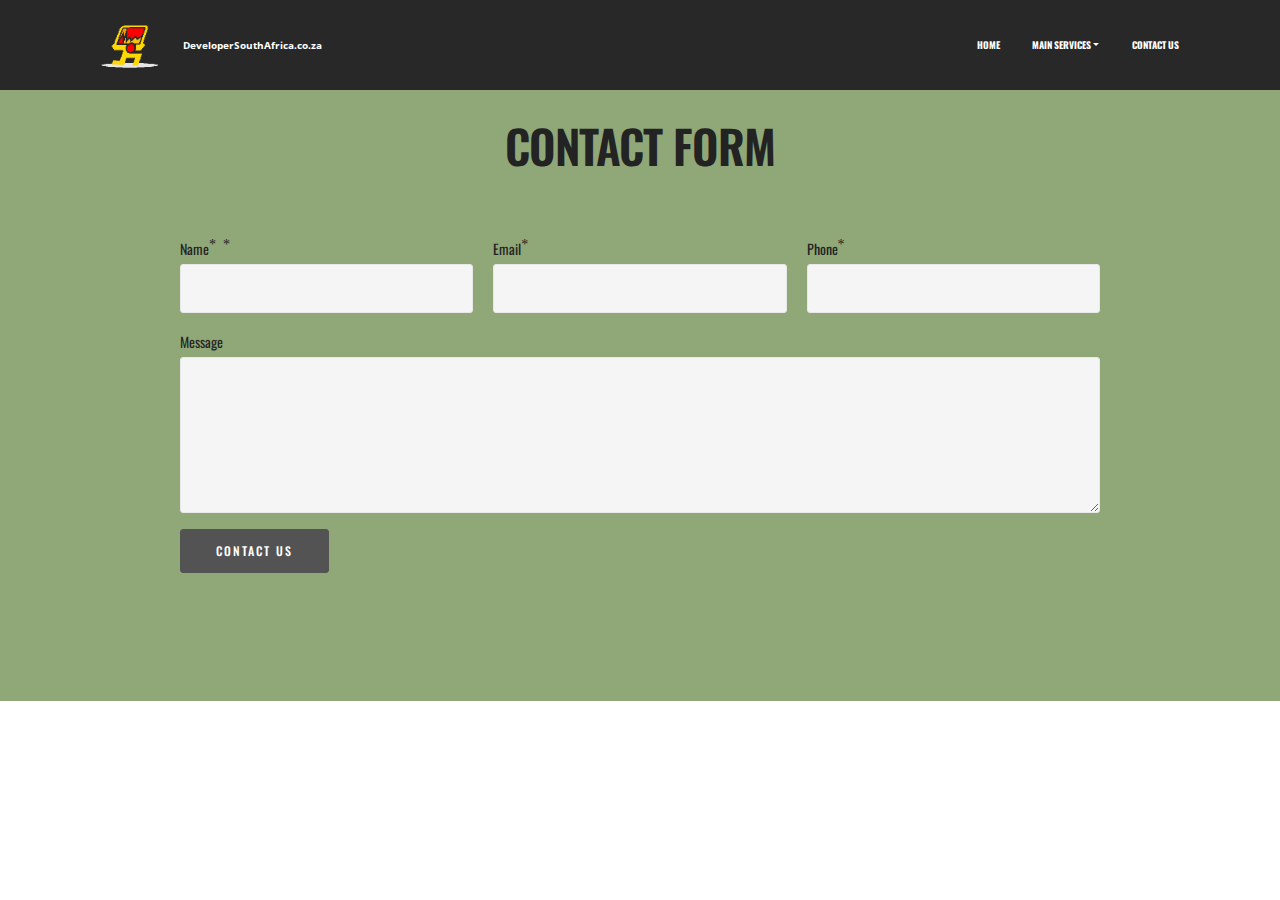
==== contactus.html @ 584ec014 "create github pages" ====
<!DOCTYPE html>
<html>
<head>
  <!-- Site made with Mobirise Website Builder v3.12.1, https://mobirise.com -->
  <meta charset="UTF-8">
  <meta http-equiv="X-UA-Compatible" content="IE=edge">
  <meta name="generator" content="Mobirise v3.12.1, mobirise.com">
  <meta name="viewport" content="width=device-width, initial-scale=1">
  <link rel="shortcut icon" href="assets/images/smalllogotest-219x128.png" type="image/x-icon">
  <meta name="description" content="Web Site Creator Description">
  <title>Web Site Creator Title</title>
  <link rel="stylesheet" href="https://fonts.googleapis.com/css?family=Lora:400,700,400italic,700italic&amp;subset=latin">
  <link rel="stylesheet" href="https://fonts.googleapis.com/css?family=Montserrat:400,700">
  <link rel="stylesheet" href="https://fonts.googleapis.com/css?family=Raleway:100,100i,200,200i,300,300i,400,400i,500,500i,600,600i,700,700i,800,800i,900,900i">
  <link rel="stylesheet" href="assets/bootstrap-material-design-font/css/material.css">
  <link rel="stylesheet" href="assets/tether/tether.min.css">
  <link rel="stylesheet" href="assets/bootstrap/css/bootstrap.min.css">
  <link rel="stylesheet" href="assets/dropdown/css/style.css">
  <link rel="stylesheet" href="assets/theme/css/style.css">
  <link rel="stylesheet" href="assets/mobirise/css/mbr-additional.css" type="text/css">
  
  
  
</head>
<body>
<section id="menu-9">

    <nav class="navbar navbar-dropdown navbar-fixed-top">
        <div class="container">

            <div class="mbr-table">
                <div class="mbr-table-cell">

                    <div class="navbar-brand">
                        <a href="https://mobirise.com" class="navbar-logo"><img src="assets/images/smalllogotest-219x128.png" alt="Mobirise"></a>
                        <a class="navbar-caption" href="https://mobirise.com">DeveloperSouthAfrica.co.za</a>
                    </div>

                </div>
                <div class="mbr-table-cell">

                    <button class="navbar-toggler pull-xs-right hidden-md-up" type="button" data-toggle="collapse" data-target="#exCollapsingNavbar">
                        <div class="hamburger-icon"></div>
                    </button>

                    <ul class="nav-dropdown collapse pull-xs-right nav navbar-nav navbar-toggleable-sm" id="exCollapsingNavbar"><li class="nav-item"><a class="nav-link link" href="Home.html" aria-expanded="false">HOME</a></li><li class="nav-item dropdown"><a class="nav-link link dropdown-toggle" data-toggle="dropdown-submenu" href="https://mobirise.com/" aria-expanded="false">MAIN SERVICES</a><div class="dropdown-menu"><a class="dropdown-item" href="Home.html#features7-c">Installations</a><a class="dropdown-item" href="Home.html#features7-c">Maintenance</a><a class="dropdown-item" href="Home.html#features7-c">Repairs</a><a class="dropdown-item" href="Home.html#features7-c">Painting</a></div></li><li class="nav-item"><a class="nav-link link" href="contactus.html" aria-expanded="false">CONTACT US</a></li></ul>
                    <button hidden="" class="navbar-toggler navbar-close" type="button" data-toggle="collapse" data-target="#exCollapsingNavbar">
                        <div class="close-icon"></div>
                    </button>

                </div>
            </div>

        </div>
    </nav>

</section>

<section class="engine"><a rel="external" href="https://mobirise.com">Mobirise</a></section><section class="mbr-section mbr-after-navbar" id="form1-j" style="background-color: rgb(144, 168, 120); padding-top: 120px; padding-bottom: 120px;">
    
    <div class="mbr-section mbr-section__container mbr-section__container--middle">
        <div class="container">
            <div class="row">
                <div class="col-xs-12 text-xs-center">
                    <h3 class="mbr-section-title display-2">CONTACT FORM</h3>
                    
                </div>
            </div>
        </div>
    </div>
    <div class="mbr-section mbr-section-nopadding">
        <div class="container">
            <div class="row">
                <div class="col-xs-12 col-lg-10 col-lg-offset-1" data-form-type="formoid">


                    <div data-form-alert="true">
                        <div hidden="" data-form-alert-success="true" class="alert alert-form alert-success text-xs-center">Thank you for sending a message!</div>
                    </div>


                    <form action="https://mobirise.com/" method="post" data-form-title="CONTACT FORM">

                        <input type="hidden" value="myD2TsrtaIlJ9LJQidVrPEUVIMd1sHG2g+lLC7Dzenmho6fIcxVP1Ue9i17PM8WCUNXp2LDgvFcnuLboOq4NF310iLm0EoBn1WEEV959dmxoPDPcho2ylFpLtR+PLVCM" data-form-email="true">

                        <div class="row row-sm-offset">

                            <div class="col-xs-12 col-md-4">
                                <div class="form-group">
                                    <label class="form-control-label" for="form1-j-name">Name<span class="form-asterisk">*</span></label>
                                    <input type="text" class="form-control" name="name" required="" data-form-field="Name" id="form1-j-name">
                                </div>
                            </div>

                            <div class="col-xs-12 col-md-4">
                                <div class="form-group">
                                    <label class="form-control-label" for="form1-j-email">Email<span class="form-asterisk">*</span></label>
                                    <input type="email" class="form-control" name="email" required="" data-form-field="Email" id="form1-j-email">
                                </div>
                            </div>

                            <div class="col-xs-12 col-md-4">
                                <div class="form-group">
                                    <label class="form-control-label" for="form1-j-phone">Phone<span class="form-asterisk">*</span></label>
                                    <input type="tel" class="form-control" name="phone" data-form-field="Phone" id="form1-j-phone">
                                </div>
                            </div>

                        </div>

                        <div class="form-group">
                            <label class="form-control-label" for="form1-j-message">Message<span class="form-asterisk">*</span></label>
                            <textarea class="form-control" name="message" rows="7" data-form-field="Message" id="form1-j-message"></textarea>
                        </div>

                        <div><button type="submit" class="btn btn-black">CONTACT US</button></div>

                    </form>
                </div>
            </div>
        </div>
    </div>
</section>


  <script src="assets/web/assets/jquery/jquery.min.js"></script>
  <script src="assets/tether/tether.min.js"></script>
  <script src="assets/bootstrap/js/bootstrap.min.js"></script>
  <script src="assets/smooth-scroll/smooth-scroll.js"></script>
  <script src="assets/dropdown/js/script.min.js"></script>
  <script src="assets/touch-swipe/jquery.touch-swipe.min.js"></script>
  <script src="assets/theme/js/script.js"></script>
  <script src="assets/formoid/formoid.min.js"></script>
  
  
</body>
</html>
---- assets/bootstrap-material-design-font/css/material.css ----
@font-face {
  font-family: 'Material-Design-Icons';
  src: url('../fonts/Material-Design-Icons.eot?3ocs8m');
  src: url('../fonts/Material-Design-Icons.eot?#iefix3ocs8m') format('embedded-opentype'), url('../fonts/Material-Design-Icons.woff?3ocs8m') format('woff'), url('../fonts/Material-Design-Icons.ttf?3ocs8m') format('truetype'), url('../fonts/Material-Design-Icons.svg?3ocs8m#Material-Design-Icons') format('svg');
  font-weight: normal;
  font-style: normal;
}
[class^="mdi-"],
[class*="mdi-"] {
  speak: none;
  display: inline-block;
  font-style: normal;
  font-variant:normal;
  font-weight:normal;
  /*font-size:24px;*/
  line-height:1;
  font-family:'Material-Design-Icons' !important;
  text-rendering: auto;
  
  -webkit-font-smoothing: antialiased;
  -moz-osx-font-smoothing: grayscale;
  -webkit-transform: translate(0, 0);
      -ms-transform: translate(0, 0);
          transform: translate(0, 0);
}
[class^="mdi-"]:before,
[class*="mdi-"]:before {
  display: inline-block;
  speak: none;
  text-decoration: inherit;
}
[class^="mdi-"].pull-left,
[class*="mdi-"].pull-left {
  margin-right: .3em;
}
[class^="mdi-"].pull-right,
[class*="mdi-"].pull-right {
  margin-left: .3em;
}
[class^="mdi-"].mdi-lg:before,
[class*="mdi-"].mdi-lg:before,
[class^="mdi-"].mdi-lg:after,
[class*="mdi-"].mdi-lg:after {
  font-size: 1.33333333em;
  line-height: 0.75em;
  vertical-align: -15%;
}
[class^="mdi-"].mdi-2x:before,
[class*="mdi-"].mdi-2x:before,
[class^="mdi-"].mdi-2x:after,
[class*="mdi-"].mdi-2x:after {
  font-size: 2em;
}
[class^="mdi-"].mdi-3x:before,
[class*="mdi-"].mdi-3x:before,
[class^="mdi-"].mdi-3x:after,
[class*="mdi-"].mdi-3x:after {
  font-size: 3em;
}
[class^="mdi-"].mdi-4x:before,
[class*="mdi-"].mdi-4x:before,
[class^="mdi-"].mdi-4x:after,
[class*="mdi-"].mdi-4x:after {
  font-size: 4em;
}
[class^="mdi-"].mdi-5x:before,
[class*="mdi-"].mdi-5x:before,
[class^="mdi-"].mdi-5x:after,
[class*="mdi-"].mdi-5x:after {
  font-size: 5em;
}
[class^="mdi-device-signal-cellular-"]:after,
[class^="mdi-device-battery-"]:after,
[class^="mdi-device-battery-charging-"]:after,
[class^="mdi-device-signal-cellular-connected-no-internet-"]:after,
[class^="mdi-device-signal-wifi-"]:after,
[class^="mdi-device-signal-wifi-statusbar-not-connected"]:after,
.mdi-device-network-wifi:after {
  opacity: .3;
  position: absolute;
  left: 0;
  top: 0;
  z-index: 1;
  display: inline-block;
  speak: none;
  text-decoration: inherit;
}
[class^="mdi-device-signal-cellular-"]:after {
  content: "\e758";
}
[class^="mdi-device-battery-"]:after {
  content: "\e735";
}
[class^="mdi-device-battery-charging-"]:after {
  content: "\e733";
}
[class^="mdi-device-signal-cellular-connected-no-internet-"]:after {
  content: "\e75d";
}
[class^="mdi-device-signal-wifi-"]:after,
.mdi-device-network-wifi:after {
  content: "\e765";
}
[class^="mdi-device-signal-wifi-statusbasr-not-connected"]:after {
  content: "\e8f7";
}
.mdi-device-signal-cellular-off:after,
.mdi-device-signal-cellular-null:after,
.mdi-device-signal-cellular-no-sim:after,
.mdi-device-signal-wifi-off:after,
.mdi-device-signal-wifi-4-bar:after,
.mdi-device-signal-cellular-4-bar:after,
.mdi-device-battery-alert:after,
.mdi-device-signal-cellular-connected-no-internet-4-bar:after,
.mdi-device-battery-std:after,
.mdi-device-battery-full .mdi-device-battery-unknown:after {
  content: "";
}
.mdi-fw {
  width: 1.28571429em;
  text-align: center;
}
.mdi-ul {
  padding-left: 0;
  margin-left: 2.14285714em;
  list-style-type: none;
}
.mdi-ul > li {
  position: relative;
}
.mdi-li {
  position: absolute;
  left: -2.14285714em;
  width: 2.14285714em;
  top: 0.14285714em;
  text-align: center;
}
.mdi-li.mdi-lg {
  left: -1.85714286em;
}
.mdi-border {
  padding: .2em .25em .15em;
  border: solid 0.08em #eeeeee;
  border-radius: .1em;
}
.mdi-spin {
  -webkit-animation: mdi-spin 2s infinite linear;
  animation: mdi-spin 2s infinite linear;
  -webkit-transform-origin: 50% 50%;
  -ms-transform-origin: 50% 50%;
      transform-origin: 50% 50%;
}
.mdi-pulse {
  -webkit-animation: mdi-spin 1s steps(8) infinite;
  animation: mdi-spin 1s steps(8) infinite;
  -webkit-transform-origin: 50% 50%;
  -ms-transform-origin: 50% 50%;
      transform-origin: 50% 50%;
}
@-webkit-keyframes mdi-spin {
  0% {
    -webkit-transform: rotate(0deg);
    transform: rotate(0deg);
  }
  100% {
    -webkit-transform: rotate(359deg);
    transform: rotate(359deg);
  }
}
@keyframes mdi-spin {
  0% {
    -webkit-transform: rotate(0deg);
    transform: rotate(0deg);
  }
  100% {
    -webkit-transform: rotate(359deg);
    transform: rotate(359deg);
  }
}
.mdi-rotate-90 {
  filter: progid:DXImageTransform.Microsoft.BasicImage(rotation=1);
  -webkit-transform: rotate(90deg);
  -ms-transform: rotate(90deg);
  transform: rotate(90deg);
}
.mdi-rotate-180 {
  filter: progid:DXImageTransform.Microsoft.BasicImage(rotation=2);
  -webkit-transform: rotate(180deg);
  -ms-transform: rotate(180deg);
  transform: rotate(180deg);
}
.mdi-rotate-270 {
  filter: progid:DXImageTransform.Microsoft.BasicImage(rotation=3);
  -webkit-transform: rotate(270deg);
  -ms-transform: rotate(270deg);
  transform: rotate(270deg);
}
.mdi-flip-horizontal {
  filter: progid:DXImageTransform.Microsoft.BasicImage(rotation=0, mirror=1);
  -webkit-transform: scale(-1, 1);
  -ms-transform: scale(-1, 1);
  transform: scale(-1, 1);
}
.mdi-flip-vertical {
  filter: progid:DXImageTransform.Microsoft.BasicImage(rotation=2, mirror=1);
  -webkit-transform: scale(1, -1);
  -ms-transform: scale(1, -1);
  transform: scale(1, -1);
}
:root .mdi-rotate-90,
:root .mdi-rotate-180,
:root .mdi-rotate-270,
:root .mdi-flip-horizontal,
:root .mdi-flip-vertical {
  -webkit-filter: none;
          filter: none;
}
.mdi-stack {
  position: relative;
  display: inline-block;
  width: 2em;
  height: 2em;
  line-height: 2em;
  vertical-align: middle;
}
.mdi-stack-1x,
.mdi-stack-2x {
  position: absolute;
  left: 0;
  width: 100%;
  text-align: center;
}
.mdi-stack-1x {
  line-height: inherit;
}
.mdi-stack-2x {
  font-size: 2em;
}
.mdi-inverse {
  color: #ffffff;
}
/* Start Icons */
.mdi-action-3d-rotation:before {
  content: "\e600";
}
.mdi-action-accessibility:before {
  content: "\e601";
}
.mdi-action-account-balance-wallet:before {
  content: "\e602";
}
.mdi-action-account-balance:before {
  content: "\e603";
}
.mdi-action-account-box:before {
  content: "\e604";
}
.mdi-action-account-child:before {
  content: "\e605";
}
.mdi-action-account-circle:before {
  content: "\e606";
}
.mdi-action-add-shopping-cart:before {
  content: "\e607";
}
.mdi-action-alarm-add:before {
  content: "\e608";
}
.mdi-action-alarm-off:before {
  content: "\e609";
}
.mdi-action-alarm-on:before {
  content: "\e60a";
}
.mdi-action-alarm:before {
  content: "\e60b";
}
.mdi-action-android:before {
  content: "\e60c";
}
.mdi-action-announcement:before {
  content: "\e60d";
}
.mdi-action-aspect-ratio:before {
  content: "\e60e";
}
.mdi-action-assessment:before {
  content: "\e60f";
}
.mdi-action-assignment-ind:before {
  content: "\e610";
}
.mdi-action-assignment-late:before {
  content: "\e611";
}
.mdi-action-assignment-return:before {
  content: "\e612";
}
.mdi-action-assignment-returned:before {
  content: "\e613";
}
.mdi-action-assignment-turned-in:before {
  content: "\e614";
}
.mdi-action-assignment:before {
  content: "\e615";
}
.mdi-action-autorenew:before {
  content: "\e616";
}
.mdi-action-backup:before {
  content: "\e617";
}
.mdi-action-book:before {
  content: "\e618";
}
.mdi-action-bookmark-outline:before {
  content: "\e619";
}
.mdi-action-bookmark:before {
  content: "\e61a";
}
.mdi-action-bug-report:before {
  content: "\e61b";
}
.mdi-action-cached:before {
  content: "\e61c";
}
.mdi-action-check-circle:before {
  content: "\e61d";
}
.mdi-action-class:before {
  content: "\e61e";
}
.mdi-action-credit-card:before {
  content: "\e61f";
}
.mdi-action-dashboard:before {
  content: "\e620";
}
.mdi-action-delete:before {
  content: "\e621";
}
.mdi-action-description:before {
  content: "\e622";
}
.mdi-action-dns:before {
  content: "\e623";
}
.mdi-action-done-all:before {
  content: "\e624";
}
.mdi-action-done:before {
  content: "\e625";
}
.mdi-action-event:before {
  content: "\e626";
}
.mdi-action-exit-to-app:before {
  content: "\e627";
}
.mdi-action-explore:before {
  content: "\e628";
}
.mdi-action-extension:before {
  content: "\e629";
}
.mdi-action-face-unlock:before {
  content: "\e62a";
}
.mdi-action-favorite-outline:before {
  content: "\e62b";
}
.mdi-action-favorite:before {
  content: "\e62c";
}
.mdi-action-find-in-page:before {
  content: "\e62d";
}
.mdi-action-find-replace:before {
  content: "\e62e";
}
.mdi-action-flip-to-back:before {
  content: "\e62f";
}
.mdi-action-flip-to-front:before {
  content: "\e630";
}
.mdi-action-get-app:before {
  content: "\e631";
}
.mdi-action-grade:before {
  content: "\e632";
}
.mdi-action-group-work:before {
  content: "\e633";
}
.mdi-action-help:before {
  content: "\e634";
}
.mdi-action-highlight-remove:before {
  content: "\e635";
}
.mdi-action-history:before {
  content: "\e636";
}
.mdi-action-home:before {
  content: "\e637";
}
.mdi-action-https:before {
  content: "\e638";
}
.mdi-action-info-outline:before {
  content: "\e639";
}
.mdi-action-info:before {
  content: "\e63a";
}
.mdi-action-input:before {
  content: "\e63b";
}
.mdi-action-invert-colors:before {
  content: "\e63c";
}
.mdi-action-label-outline:before {
  content: "\e63d";
}
.mdi-action-label:before {
  content: "\e63e";
}
.mdi-action-language:before {
  content: "\e63f";
}
.mdi-action-launch:before {
  content: "\e640";
}
.mdi-action-list:before {
  content: "\e641";
}
.mdi-action-lock-open:before {
  content: "\e642";
}
.mdi-action-lock-outline:before {
  content: "\e643";
}
.mdi-action-lock:before {
  content: "\e644";
}
.mdi-action-loyalty:before {
  content: "\e645";
}
.mdi-action-markunread-mailbox:before {
  content: "\e646";
}
.mdi-action-note-add:before {
  content: "\e647";
}
.mdi-action-open-in-browser:before {
  content: "\e648";
}
.mdi-action-open-in-new:before {
  content: "\e649";
}
.mdi-action-open-with:before {
  content: "\e64a";
}
.mdi-action-pageview:before {
  content: "\e64b";
}
.mdi-action-payment:before {
  content: "\e64c";
}
.mdi-action-perm-camera-mic:before {
  content: "\e64d";
}
.mdi-action-perm-contact-cal:before {
  content: "\e64e";
}
.mdi-action-perm-data-setting:before {
  content: "\e64f";
}
.mdi-action-perm-device-info:before {
  content: "\e650";
}
.mdi-action-perm-identity:before {
  content: "\e651";
}
.mdi-action-perm-media:before {
  content: "\e652";
}
.mdi-action-perm-phone-msg:before {
  content: "\e653";
}
.mdi-action-perm-scan-wifi:before {
  content: "\e654";
}
.mdi-action-picture-in-picture:before {
  content: "\e655";
}
.mdi-action-polymer:before {
  content: "\e656";
}
.mdi-action-print:before {
  content: "\e657";
}
.mdi-action-query-builder:before {
  content: "\e658";
}
.mdi-action-question-answer:before {
  content: "\e659";
}
.mdi-action-receipt:before {
  content: "\e65a";
}
.mdi-action-redeem:before {
  content: "\e65b";
}
.mdi-action-reorder:before {
  content: "\e65c";
}
.mdi-action-report-problem:before {
  content: "\e65d";
}
.mdi-action-restore:before {
  content: "\e65e";
}
.mdi-action-room:before {
  content: "\e65f";
}
.mdi-action-schedule:before {
  content: "\e660";
}
.mdi-action-search:before {
  content: "\e661";
}
.mdi-action-settings-applications:before {
  content: "\e662";
}
.mdi-action-settings-backup-restore:before {
  content: "\e663";
}
.mdi-action-settings-bluetooth:before {
  content: "\e664";
}
.mdi-action-settings-cell:before {
  content: "\e665";
}
.mdi-action-settings-display:before {
  content: "\e666";
}
.mdi-action-settings-ethernet:before {
  content: "\e667";
}
.mdi-action-settings-input-antenna:before {
  content: "\e668";
}
.mdi-action-settings-input-component:before {
  content: "\e669";
}
.mdi-action-settings-input-composite:before {
  content: "\e66a";
}
.mdi-action-settings-input-hdmi:before {
  content: "\e66b";
}
.mdi-action-settings-input-svideo:before {
  content: "\e66c";
}
.mdi-action-settings-overscan:before {
  content: "\e66d";
}
.mdi-action-settings-phone:before {
  content: "\e66e";
}
.mdi-action-settings-power:before {
  content: "\e66f";
}
.mdi-action-settings-remote:before {
  content: "\e670";
}
.mdi-action-settings-voice:before {
  content: "\e671";
}
.mdi-action-settings:before {
  content: "\e672";
}
.mdi-action-shop-two:before {
  content: "\e673";
}
.mdi-action-shop:before {
  content: "\e674";
}
.mdi-action-shopping-basket:before {
  content: "\e675";
}
.mdi-action-shopping-cart:before {
  content: "\e676";
}
.mdi-action-speaker-notes:before {
  content: "\e677";
}
.mdi-action-spellcheck:before {
  content: "\e678";
}
.mdi-action-star-rate:before {
  content: "\e679";
}
.mdi-action-stars:before {
  content: "\e67a";
}
.mdi-action-store:before {
  content: "\e67b";
}
.mdi-action-subject:before {
  content: "\e67c";
}
.mdi-action-supervisor-account:before {
  content: "\e67d";
}
.mdi-action-swap-horiz:before {
  content: "\e67e";
}
.mdi-action-swap-vert-circle:before {
  content: "\e67f";
}
.mdi-action-swap-vert:before {
  content: "\e680";
}
.mdi-action-system-update-tv:before {
  content: "\e681";
}
.mdi-action-tab-unselected:before {
  content: "\e682";
}
.mdi-action-tab:before {
  content: "\e683";
}
.mdi-action-theaters:before {
  content: "\e684";
}
.mdi-action-thumb-down:before {
  content: "\e685";
}
.mdi-action-thumb-up:before {
  content: "\e686";
}
.mdi-action-thumbs-up-down:before {
  content: "\e687";
}
.mdi-action-toc:before {
  content: "\e688";
}
.mdi-action-today:before {
  content: "\e689";
}
.mdi-action-track-changes:before {
  content: "\e68a";
}
.mdi-action-translate:before {
  content: "\e68b";
}
.mdi-action-trending-down:before {
  content: "\e68c";
}
.mdi-action-trending-neutral:before {
  content: "\e68d";
}
.mdi-action-trending-up:before {
  content: "\e68e";
}
.mdi-action-turned-in-not:before {
  content: "\e68f";
}
.mdi-action-turned-in:before {
  content: "\e690";
}
.mdi-action-verified-user:before {
  content: "\e691";
}
.mdi-action-view-agenda:before {
  content: "\e692";
}
.mdi-action-view-array:before {
  content: "\e693";
}
.mdi-action-view-carousel:before {
  content: "\e694";
}
.mdi-action-view-column:before {
  content: "\e695";
}
.mdi-action-view-day:before {
  content: "\e696";
}
.mdi-action-view-headline:before {
  content: "\e697";
}
.mdi-action-view-list:before {
  content: "\e698";
}
.mdi-action-view-module:before {
  content: "\e699";
}
.mdi-action-view-quilt:before {
  content: "\e69a";
}
.mdi-action-view-stream:before {
  content: "\e69b";
}
.mdi-action-view-week:before {
  content: "\e69c";
}
.mdi-action-visibility-off:before {
  content: "\e69d";
}
.mdi-action-visibility:before {
  content: "\e69e";
}
.mdi-action-wallet-giftcard:before {
  content: "\e69f";
}
.mdi-action-wallet-membership:before {
  content: "\e6a0";
}
.mdi-action-wallet-travel:before {
  content: "\e6a1";
}
.mdi-action-work:before {
  content: "\e6a2";
}
.mdi-alert-error:before {
  content: "\e6a3";
}
.mdi-alert-warning:before {
  content: "\e6a4";
}
.mdi-av-album:before {
  content: "\e6a5";
}
.mdi-av-closed-caption:before {
  content: "\e6a6";
}
.mdi-av-equalizer:before {
  content: "\e6a7";
}
.mdi-av-explicit:before {
  content: "\e6a8";
}
.mdi-av-fast-forward:before {
  content: "\e6a9";
}
.mdi-av-fast-rewind:before {
  content: "\e6aa";
}
.mdi-av-games:before {
  content: "\e6ab";
}
.mdi-av-hearing:before {
  content: "\e6ac";
}
.mdi-av-high-quality:before {
  content: "\e6ad";
}
.mdi-av-loop:before {
  content: "\e6ae";
}
.mdi-av-mic-none:before {
  content: "\e6af";
}
.mdi-av-mic-off:before {
  content: "\e6b0";
}
.mdi-av-mic:before {
  content: "\e6b1";
}
.mdi-av-movie:before {
  content: "\e6b2";
}
.mdi-av-my-library-add:before {
  content: "\e6b3";
}
.mdi-av-my-library-books:before {
  content: "\e6b4";
}
.mdi-av-my-library-music:before {
  content: "\e6b5";
}
.mdi-av-new-releases:before {
  content: "\e6b6";
}
.mdi-av-not-interested:before {
  content: "\e6b7";
}
.mdi-av-pause-circle-fill:before {
  content: "\e6b8";
}
.mdi-av-pause-circle-outline:before {
  content: "\e6b9";
}
.mdi-av-pause:before {
  content: "\e6ba";
}
.mdi-av-play-arrow:before {
  content: "\e6bb";
}
.mdi-av-play-circle-fill:before {
  content: "\e6bc";
}
.mdi-av-play-circle-outline:before {
  content: "\e6bd";
}
.mdi-av-play-shopping-bag:before {
  content: "\e6be";
}
.mdi-av-playlist-add:before {
  content: "\e6bf";
}
.mdi-av-queue-music:before {
  content: "\e6c0";
}
.mdi-av-queue:before {
  content: "\e6c1";
}
.mdi-av-radio:before {
  content: "\e6c2";
}
.mdi-av-recent-actors:before {
  content: "\e6c3";
}
.mdi-av-repeat-one:before {
  content: "\e6c4";
}
.mdi-av-repeat:before {
  content: "\e6c5";
}
.mdi-av-replay:before {
  content: "\e6c6";
}
.mdi-av-shuffle:before {
  content: "\e6c7";
}
.mdi-av-skip-next:before {
  content: "\e6c8";
}
.mdi-av-skip-previous:before {
  content: "\e6c9";
}
.mdi-av-snooze:before {
  content: "\e6ca";
}
.mdi-av-stop:before {
  content: "\e6cb";
}
.mdi-av-subtitles:before {
  content: "\e6cc";
}
.mdi-av-surround-sound:before {
  content: "\e6cd";
}
.mdi-av-timer:before {
  content: "\e6ce";
}
.mdi-av-video-collection:before {
  content: "\e6cf";
}
.mdi-av-videocam-off:before {
  content: "\e6d0";
}
.mdi-av-videocam:before {
  content: "\e6d1";
}
.mdi-av-volume-down:before {
  content: "\e6d2";
}
.mdi-av-volume-mute:before {
  content: "\e6d3";
}
.mdi-av-volume-off:before {
  content: "\e6d4";
}
.mdi-av-volume-up:before {
  content: "\e6d5";
}
.mdi-av-web:before {
  content: "\e6d6";
}
.mdi-communication-business:before {
  content: "\e6d7";
}
.mdi-communication-call-end:before {
  content: "\e6d8";
}
.mdi-communication-call-made:before {
  content: "\e6d9";
}
.mdi-communication-call-merge:before {
  content: "\e6da";
}
.mdi-communication-call-missed:before {
  content: "\e6db";
}
.mdi-communication-call-received:before {
  content: "\e6dc";
}
.mdi-communication-call-split:before {
  content: "\e6dd";
}
.mdi-communication-call:before {
  content: "\e6de";
}
.mdi-communication-chat:before {
  content: "\e6df";
}
.mdi-communication-clear-all:before {
  content: "\e6e0";
}
.mdi-communication-comment:before {
  content: "\e6e1";
}
.mdi-communication-contacts:before {
  content: "\e6e2";
}
.mdi-communication-dialer-sip:before {
  content: "\e6e3";
}
.mdi-communication-dialpad:before {
  content: "\e6e4";
}
.mdi-communication-dnd-on:before {
  content: "\e6e5";
}
.mdi-communication-email:before {
  content: "\e6e6";
}
.mdi-communication-forum:before {
  content: "\e6e7";
}
.mdi-communication-import-export:before {
  content: "\e6e8";
}
.mdi-communication-invert-colors-off:before {
  content: "\e6e9";
}
.mdi-communication-invert-colors-on:before {
  content: "\e6ea";
}
.mdi-communication-live-help:before {
  content: "\e6eb";
}
.mdi-communication-location-off:before {
  content: "\e6ec";
}
.mdi-communication-location-on:before {
  content: "\e6ed";
}
.mdi-communication-message:before {
  content: "\e6ee";
}
.mdi-communication-messenger:before {
  content: "\e6ef";
}
.mdi-communication-no-sim:before {
  content: "\e6f0";
}
.mdi-communication-phone:before {
  content: "\e6f1";
}
.mdi-communication-portable-wifi-off:before {
  content: "\e6f2";
}
.mdi-communication-quick-contacts-dialer:before {
  content: "\e6f3";
}
.mdi-communication-quick-contacts-mail:before {
  content: "\e6f4";
}
.mdi-communication-ring-volume:before {
  content: "\e6f5";
}
.mdi-communication-stay-current-landscape:before {
  content: "\e6f6";
}
.mdi-communication-stay-current-portrait:before {
  content: "\e6f7";
}
.mdi-communication-stay-primary-landscape:before {
  content: "\e6f8";
}
.mdi-communication-stay-primary-portrait:before {
  content: "\e6f9";
}
.mdi-communication-swap-calls:before {
  content: "\e6fa";
}
.mdi-communication-textsms:before {
  content: "\e6fb";
}
.mdi-communication-voicemail:before {
  content: "\e6fc";
}
.mdi-communication-vpn-key:before {
  content: "\e6fd";
}
.mdi-content-add-box:before {
  content: "\e6fe";
}
.mdi-content-add-circle-outline:before {
  content: "\e6ff";
}
.mdi-content-add-circle:before {
  content: "\e700";
}
.mdi-content-add:before {
  content: "\e701";
}
.mdi-content-archive:before {
  content: "\e702";
}
.mdi-content-backspace:before {
  content: "\e703";
}
.mdi-content-block:before {
  content: "\e704";
}
.mdi-content-clear:before {
  content: "\e705";
}
.mdi-content-content-copy:before {
  content: "\e706";
}
.mdi-content-content-cut:before {
  content: "\e707";
}
.mdi-content-content-paste:before {
  content: "\e708";
}
.mdi-content-create:before {
  content: "\e709";
}
.mdi-content-drafts:before {
  content: "\e70a";
}
.mdi-content-filter-list:before {
  content: "\e70b";
}
.mdi-content-flag:before {
  content: "\e70c";
}
.mdi-content-forward:before {
  content: "\e70d";
}
.mdi-content-gesture:before {
  content: "\e70e";
}
.mdi-content-inbox:before {
  content: "\e70f";
}
.mdi-content-link:before {
  content: "\e710";
}
.mdi-content-mail:before {
  content: "\e711";
}
.mdi-content-markunread:before {
  content: "\e712";
}
.mdi-content-redo:before {
  content: "\e713";
}
.mdi-content-remove-circle-outline:before {
  content: "\e714";
}
.mdi-content-remove-circle:before {
  content: "\e715";
}
.mdi-content-remove:before {
  content: "\e716";
}
.mdi-content-reply-all:before {
  content: "\e717";
}
.mdi-content-reply:before {
  content: "\e718";
}
.mdi-content-report:before {
  content: "\e719";
}
.mdi-content-save:before {
  content: "\e71a";
}
.mdi-content-select-all:before {
  content: "\e71b";
}
.mdi-content-send:before {
  content: "\e71c";
}
.mdi-content-sort:before {
  content: "\e71d";
}
.mdi-content-text-format:before {
  content: "\e71e";
}
.mdi-content-undo:before {
  content: "\e71f";
}
.mdi-editor-attach-file:before {
  content: "\e776";
}
.mdi-editor-attach-money:before {
  content: "\e777";
}
.mdi-editor-border-all:before {
  content: "\e778";
}
.mdi-editor-border-bottom:before {
  content: "\e779";
}
.mdi-editor-border-clear:before {
  content: "\e77a";
}
.mdi-editor-border-color:before {
  content: "\e77b";
}
.mdi-editor-border-horizontal:before {
  content: "\e77c";
}
.mdi-editor-border-inner:before {
  content: "\e77d";
}
.mdi-editor-border-left:before {
  content: "\e77e";
}
.mdi-editor-border-outer:before {
  content: "\e77f";
}
.mdi-editor-border-right:before {
  content: "\e780";
}
.mdi-editor-border-style:before {
  content: "\e781";
}
.mdi-editor-border-top:before {
  content: "\e782";
}
.mdi-editor-border-vertical:before {
  content: "\e783";
}
.mdi-editor-format-align-center:before {
  content: "\e784";
}
.mdi-editor-format-align-justify:before {
  content: "\e785";
}
.mdi-editor-format-align-left:before {
  content: "\e786";
}
.mdi-editor-format-align-right:before {
  content: "\e787";
}
.mdi-editor-format-bold:before {
  content: "\e788";
}
.mdi-editor-format-clear:before {
  content: "\e789";
}
.mdi-editor-format-color-fill:before {
  content: "\e78a";
}
.mdi-editor-format-color-reset:before {
  content: "\e78b";
}
.mdi-editor-format-color-text:before {
  content: "\e78c";
}
.mdi-editor-format-indent-decrease:before {
  content: "\e78d";
}
.mdi-editor-format-indent-increase:before {
  content: "\e78e";
}
.mdi-editor-format-italic:before {
  content: "\e78f";
}
.mdi-editor-format-line-spacing:before {
  content: "\e790";
}
.mdi-editor-format-list-bulleted:before {
  content: "\e791";
}
.mdi-editor-format-list-numbered:before {
  content: "\e792";
}
.mdi-editor-format-paint:before {
  content: "\e793";
}
.mdi-editor-format-quote:before {
  content: "\e794";
}
.mdi-editor-format-size:before {
  content: "\e795";
}
.mdi-editor-format-strikethrough:before {
  content: "\e796";
}
.mdi-editor-format-textdirection-l-to-r:before {
  content: "\e797";
}
.mdi-editor-format-textdirection-r-to-l:before {
  content: "\e798";
}
.mdi-editor-format-underline:before {
  content: "\e799";
}
.mdi-editor-functions:before {
  content: "\e79a";
}
.mdi-editor-insert-chart:before {
  content: "\e79b";
}
.mdi-editor-insert-comment:before {
  content: "\e79c";
}
.mdi-editor-insert-drive-file:before {
  content: "\e79d";
}
.mdi-editor-insert-emoticon:before {
  content: "\e79e";
}
.mdi-editor-insert-invitation:before {
  content: "\e79f";
}
.mdi-editor-insert-link:before {
  content: "\e7a0";
}
.mdi-editor-insert-photo:before {
  content: "\e7a1";
}
.mdi-editor-merge-type:before {
  content: "\e7a2";
}
.mdi-editor-mode-comment:before {
  content: "\e7a3";
}
.mdi-editor-mode-edit:before {
  content: "\e7a4";
}
.mdi-editor-publish:before {
  content: "\e7a5";
}
.mdi-editor-vertical-align-bottom:before {
  content: "\e7a6";
}
.mdi-editor-vertical-align-center:before {
  content: "\e7a7";
}
.mdi-editor-vertical-align-top:before {
  content: "\e7a8";
}
.mdi-editor-wrap-text:before {
  content: "\e7a9";
}
.mdi-file-attachment:before {
  content: "\e7aa";
}
.mdi-file-cloud-circle:before {
  content: "\e7ab";
}
.mdi-file-cloud-done:before {
  content: "\e7ac";
}
.mdi-file-cloud-download:before {
  content: "\e7ad";
}
.mdi-file-cloud-off:before {
  content: "\e7ae";
}
.mdi-file-cloud-queue:before {
  content: "\e7af";
}
.mdi-file-cloud-upload:before {
  content: "\e7b0";
}
.mdi-file-cloud:before {
  content: "\e7b1";
}
.mdi-file-file-download:before {
  content: "\e7b2";
}
.mdi-file-file-upload:before {
  content: "\e7b3";
}
.mdi-file-folder-open:before {
  content: "\e7b4";
}
.mdi-file-folder-shared:before {
  content: "\e7b5";
}
.mdi-file-folder:before {
  content: "\e7b6";
}
.mdi-device-access-alarm:before {
  content: "\e720";
}
.mdi-device-access-alarms:before {
  content: "\e721";
}
.mdi-device-access-time:before {
  content: "\e722";
}
.mdi-device-add-alarm:before {
  content: "\e723";
}
.mdi-device-airplanemode-off:before {
  content: "\e724";
}
.mdi-device-airplanemode-on:before {
  content: "\e725";
}
.mdi-device-battery-20:before {
  content: "\e726";
}
.mdi-device-battery-30:before {
  content: "\e727";
}
.mdi-device-battery-50:before {
  content: "\e728";
}
.mdi-device-battery-60:before {
  content: "\e729";
}
.mdi-device-battery-80:before {
  content: "\e72a";
}
.mdi-device-battery-90:before {
  content: "\e72b";
}
.mdi-device-battery-alert:before {
  content: "\e72c";
}
.mdi-device-battery-charging-20:before {
  content: "\e72d";
}
.mdi-device-battery-charging-30:before {
  content: "\e72e";
}
.mdi-device-battery-charging-50:before {
  content: "\e72f";
}
.mdi-device-battery-charging-60:before {
  content: "\e730";
}
.mdi-device-battery-charging-80:before {
  content: "\e731";
}
.mdi-device-battery-charging-90:before {
  content: "\e732";
}
.mdi-device-battery-charging-full:before {
  content: "\e733";
}
.mdi-device-battery-full:before {
  content: "\e734";
}
.mdi-device-battery-std:before {
  content: "\e735";
}
.mdi-device-battery-unknown:before {
  content: "\e736";
}
.mdi-device-bluetooth-connected:before {
  content: "\e737";
}
.mdi-device-bluetooth-disabled:before {
  content: "\e738";
}
.mdi-device-bluetooth-searching:before {
  content: "\e739";
}
.mdi-device-bluetooth:before {
  content: "\e73a";
}
.mdi-device-brightness-auto:before {
  content: "\e73b";
}
.mdi-device-brightness-high:before {
  content: "\e73c";
}
.mdi-device-brightness-low:before {
  content: "\e73d";
}
.mdi-device-brightness-medium:before {
  content: "\e73e";
}
.mdi-device-data-usage:before {
  content: "\e73f";
}
.mdi-device-developer-mode:before {
  content: "\e740";
}
.mdi-device-devices:before {
  content: "\e741";
}
.mdi-device-dvr:before {
  content: "\e742";
}
.mdi-device-gps-fixed:before {
  content: "\e743";
}
.mdi-device-gps-not-fixed:before {
  content: "\e744";
}
.mdi-device-gps-off:before {
  content: "\e745";
}
.mdi-device-location-disabled:before {
  content: "\e746";
}
.mdi-device-location-searching:before {
  content: "\e747";
}
.mdi-device-multitrack-audio:before {
  content: "\e748";
}
.mdi-device-network-cell:before {
  content: "\e749";
}
.mdi-device-network-wifi:before {
  content: "\e74a";
}
.mdi-device-nfc:before {
  content: "\e74b";
}
.mdi-device-now-wallpaper:before {
  content: "\e74c";
}
.mdi-device-now-widgets:before {
  content: "\e74d";
}
.mdi-device-screen-lock-landscape:before {
  content: "\e74e";
}
.mdi-device-screen-lock-portrait:before {
  content: "\e74f";
}
.mdi-device-screen-lock-rotation:before {
  content: "\e750";
}
.mdi-device-screen-rotation:before {
  content: "\e751";
}
.mdi-device-sd-storage:before {
  content: "\e752";
}
.mdi-device-settings-system-daydream:before {
  content: "\e753";
}
.mdi-device-signal-cellular-0-bar:before {
  content: "\e754";
}
.mdi-device-signal-cellular-1-bar:before {
  content: "\e755";
}
.mdi-device-signal-cellular-2-bar:before {
  content: "\e756";
}
.mdi-device-signal-cellular-3-bar:before {
  content: "\e757";
}
.mdi-device-signal-cellular-4-bar:before {
  content: "\e758";
}
.mdi-signal-wifi-statusbar-connected-no-internet-after:before {
  content: "\e8f6";
}
.mdi-device-signal-cellular-connected-no-internet-0-bar:before {
  content: "\e759";
}
.mdi-device-signal-cellular-connected-no-internet-1-bar:before {
  content: "\e75a";
}
.mdi-device-signal-cellular-connected-no-internet-2-bar:before {
  content: "\e75b";
}
.mdi-device-signal-cellular-connected-no-internet-3-bar:before {
  content: "\e75c";
}
.mdi-device-signal-cellular-connected-no-internet-4-bar:before {
  content: "\e75d";
}
.mdi-device-signal-cellular-no-sim:before {
  content: "\e75e";
}
.mdi-device-signal-cellular-null:before {
  content: "\e75f";
}
.mdi-device-signal-cellular-off:before {
  content: "\e760";
}
.mdi-device-signal-wifi-0-bar:before {
  content: "\e761";
}
.mdi-device-signal-wifi-1-bar:before {
  content: "\e762";
}
.mdi-device-signal-wifi-2-bar:before {
  content: "\e763";
}
.mdi-device-signal-wifi-3-bar:before {
  content: "\e764";
}
.mdi-device-signal-wifi-4-bar:before {
  content: "\e765";
}
.mdi-device-signal-wifi-off:before {
  content: "\e766";
}
.mdi-device-signal-wifi-statusbar-1-bar:before {
  content: "\e767";
}
.mdi-device-signal-wifi-statusbar-2-bar:before {
  content: "\e768";
}
.mdi-device-signal-wifi-statusbar-3-bar:before {
  content: "\e769";
}
.mdi-device-signal-wifi-statusbar-4-bar:before {
  content: "\e76a";
}
.mdi-device-signal-wifi-statusbar-connected-no-internet-:before {
  content: "\e76b";
}
.mdi-device-signal-wifi-statusbar-connected-no-internet:before {
  content: "\e76f";
}
.mdi-device-signal-wifi-statusbar-connected-no-internet-2:before {
  content: "\e76c";
}
.mdi-device-signal-wifi-statusbar-connected-no-internet-3:before {
  content: "\e76d";
}
.mdi-device-signal-wifi-statusbar-connected-no-internet-4:before {
  content: "\e76e";
}
.mdi-signal-wifi-statusbar-not-connected-after:before {
  content: "\e8f7";
}
.mdi-device-signal-wifi-statusbar-not-connected:before {
  content: "\e770";
}
.mdi-device-signal-wifi-statusbar-null:before {
  content: "\e771";
}
.mdi-device-storage:before {
  content: "\e772";
}
.mdi-device-usb:before {
  content: "\e773";
}
.mdi-device-wifi-lock:before {
  content: "\e774";
}
.mdi-device-wifi-tethering:before {
  content: "\e775";
}
.mdi-hardware-cast-connected:before {
  content: "\e7b7";
}
.mdi-hardware-cast:before {
  content: "\e7b8";
}
.mdi-hardware-computer:before {
  content: "\e7b9";
}
.mdi-hardware-desktop-mac:before {
  content: "\e7ba";
}
.mdi-hardware-desktop-windows:before {
  content: "\e7bb";
}
.mdi-hardware-dock:before {
  content: "\e7bc";
}
.mdi-hardware-gamepad:before {
  content: "\e7bd";
}
.mdi-hardware-headset-mic:before {
  content: "\e7be";
}
.mdi-hardware-headset:before {
  content: "\e7bf";
}
.mdi-hardware-keyboard-alt:before {
  content: "\e7c0";
}
.mdi-hardware-keyboard-arrow-down:before {
  content: "\e7c1";
}
.mdi-hardware-keyboard-arrow-left:before {
  content: "\e7c2";
}
.mdi-hardware-keyboard-arrow-right:before {
  content: "\e7c3";
}
.mdi-hardware-keyboard-arrow-up:before {
  content: "\e7c4";
}
.mdi-hardware-keyboard-backspace:before {
  content: "\e7c5";
}
.mdi-hardware-keyboard-capslock:before {
  content: "\e7c6";
}
.mdi-hardware-keyboard-control:before {
  content: "\e7c7";
}
.mdi-hardware-keyboard-hide:before {
  content: "\e7c8";
}
.mdi-hardware-keyboard-return:before {
  content: "\e7c9";
}
.mdi-hardware-keyboard-tab:before {
  content: "\e7ca";
}
.mdi-hardware-keyboard-voice:before {
  content: "\e7cb";
}
.mdi-hardware-keyboard:before {
  content: "\e7cc";
}
.mdi-hardware-laptop-chromebook:before {
  content: "\e7cd";
}
.mdi-hardware-laptop-mac:before {
  content: "\e7ce";
}
.mdi-hardware-laptop-windows:before {
  content: "\e7cf";
}
.mdi-hardware-laptop:before {
  content: "\e7d0";
}
.mdi-hardware-memory:before {
  content: "\e7d1";
}
.mdi-hardware-mouse:before {
  content: "\e7d2";
}
.mdi-hardware-phone-android:before {
  content: "\e7d3";
}
.mdi-hardware-phone-iphone:before {
  content: "\e7d4";
}
.mdi-hardware-phonelink-off:before {
  content: "\e7d5";
}
.mdi-hardware-phonelink:before {
  content: "\e7d6";
}
.mdi-hardware-security:before {
  content: "\e7d7";
}
.mdi-hardware-sim-card:before {
  content: "\e7d8";
}
.mdi-hardware-smartphone:before {
  content: "\e7d9";
}
.mdi-hardware-speaker:before {
  content: "\e7da";
}
.mdi-hardware-tablet-android:before {
  content: "\e7db";
}
.mdi-hardware-tablet-mac:before {
  content: "\e7dc";
}
.mdi-hardware-tablet:before {
  content: "\e7dd";
}
.mdi-hardware-tv:before {
  content: "\e7de";
}
.mdi-hardware-watch:before {
  content: "\e7df";
}
.mdi-image-add-to-photos:before {
  content: "\e7e0";
}
.mdi-image-adjust:before {
  content: "\e7e1";
}
.mdi-image-assistant-photo:before {
  content: "\e7e2";
}
.mdi-image-audiotrack:before {
  content: "\e7e3";
}
.mdi-image-blur-circular:before {
  content: "\e7e4";
}
.mdi-image-blur-linear:before {
  content: "\e7e5";
}
.mdi-image-blur-off:before {
  content: "\e7e6";
}
.mdi-image-blur-on:before {
  content: "\e7e7";
}
.mdi-image-brightness-1:before {
  content: "\e7e8";
}
.mdi-image-brightness-2:before {
  content: "\e7e9";
}
.mdi-image-brightness-3:before {
  content: "\e7ea";
}
.mdi-image-brightness-4:before {
  content: "\e7eb";
}
.mdi-image-brightness-5:before {
  content: "\e7ec";
}
.mdi-image-brightness-6:before {
  content: "\e7ed";
}
.mdi-image-brightness-7:before {
  content: "\e7ee";
}
.mdi-image-brush:before {
  content: "\e7ef";
}
.mdi-image-camera-alt:before {
  content: "\e7f0";
}
.mdi-image-camera-front:before {
  content: "\e7f1";
}
.mdi-image-camera-rear:before {
  content: "\e7f2";
}
.mdi-image-camera-roll:before {
  content: "\e7f3";
}
.mdi-image-camera:before {
  content: "\e7f4";
}
.mdi-image-center-focus-strong:before {
  content: "\e7f5";
}
.mdi-image-center-focus-weak:before {
  content: "\e7f6";
}
.mdi-image-collections:before {
  content: "\e7f7";
}
.mdi-image-color-lens:before {
  content: "\e7f8";
}
.mdi-image-colorize:before {
  content: "\e7f9";
}
.mdi-image-compare:before {
  content: "\e7fa";
}
.mdi-image-control-point-duplicate:before {
  content: "\e7fb";
}
.mdi-image-control-point:before {
  content: "\e7fc";
}
.mdi-image-crop-3-2:before {
  content: "\e7fd";
}
.mdi-image-crop-5-4:before {
  content: "\e7fe";
}
.mdi-image-crop-7-5:before {
  content: "\e7ff";
}
.mdi-image-crop-16-9:before {
  content: "\e800";
}
.mdi-image-crop-din:before {
  content: "\e801";
}
.mdi-image-crop-free:before {
  content: "\e802";
}
.mdi-image-crop-landscape:before {
  content: "\e803";
}
.mdi-image-crop-original:before {
  content: "\e804";
}
.mdi-image-crop-portrait:before {
  content: "\e805";
}
.mdi-image-crop-square:before {
  content: "\e806";
}
.mdi-image-crop:before {
  content: "\e807";
}
.mdi-image-dehaze:before {
  content: "\e808";
}
.mdi-image-details:before {
  content: "\e809";
}
.mdi-image-edit:before {
  content: "\e80a";
}
.mdi-image-exposure-minus-1:before {
  content: "\e80b";
}
.mdi-image-exposure-minus-2:before {
  content: "\e80c";
}
.mdi-image-exposure-plus-1:before {
  content: "\e80d";
}
.mdi-image-exposure-plus-2:before {
  content: "\e80e";
}
.mdi-image-exposure-zero:before {
  content: "\e80f";
}
.mdi-image-exposure:before {
  content: "\e810";
}
.mdi-image-filter-1:before {
  content: "\e811";
}
.mdi-image-filter-2:before {
  content: "\e812";
}
.mdi-image-filter-3:before {
  content: "\e813";
}
.mdi-image-filter-4:before {
  content: "\e814";
}
.mdi-image-filter-5:before {
  content: "\e815";
}
.mdi-image-filter-6:before {
  content: "\e816";
}
.mdi-image-filter-7:before {
  content: "\e817";
}
.mdi-image-filter-8:before {
  content: "\e818";
}
.mdi-image-filter-9-plus:before {
  content: "\e819";
}
.mdi-image-filter-9:before {
  content: "\e81a";
}
.mdi-image-filter-b-and-w:before {
  content: "\e81b";
}
.mdi-image-filter-center-focus:before {
  content: "\e81c";
}
.mdi-image-filter-drama:before {
  content: "\e81d";
}
.mdi-image-filter-frames:before {
  content: "\e81e";
}
.mdi-image-filter-hdr:before {
  content: "\e81f";
}
.mdi-image-filter-none:before {
  content: "\e820";
}
.mdi-image-filter-tilt-shift:before {
  content: "\e821";
}
.mdi-image-filter-vintage:before {
  content: "\e822";
}
.mdi-image-filter:before {
  content: "\e823";
}
.mdi-image-flare:before {
  content: "\e824";
}
.mdi-image-flash-auto:before {
  content: "\e825";
}
.mdi-image-flash-off:before {
  content: "\e826";
}
.mdi-image-flash-on:before {
  content: "\e827";
}
.mdi-image-flip:before {
  content: "\e828";
}
.mdi-image-gradient:before {
  content: "\e829";
}
.mdi-image-grain:before {
  content: "\e82a";
}
.mdi-image-grid-off:before {
  content: "\e82b";
}
.mdi-image-grid-on:before {
  content: "\e82c";
}
.mdi-image-hdr-off:before {
  content: "\e82d";
}
.mdi-image-hdr-on:before {
  content: "\e82e";
}
.mdi-image-hdr-strong:before {
  content: "\e82f";
}
.mdi-image-hdr-weak:before {
  content: "\e830";
}
.mdi-image-healing:before {
  content: "\e831";
}
.mdi-image-image-aspect-ratio:before {
  content: "\e832";
}
.mdi-image-image:before {
  content: "\e833";
}
.mdi-image-iso:before {
  content: "\e834";
}
.mdi-image-landscape:before {
  content: "\e835";
}
.mdi-image-leak-add:before {
  content: "\e836";
}
.mdi-image-leak-remove:before {
  content: "\e837";
}
.mdi-image-lens:before {
  content: "\e838";
}
.mdi-image-looks-3:before {
  content: "\e839";
}
.mdi-image-looks-4:before {
  content: "\e83a";
}
.mdi-image-looks-5:before {
  content: "\e83b";
}
.mdi-image-looks-6:before {
  content: "\e83c";
}
.mdi-image-looks-one:before {
  content: "\e83d";
}
.mdi-image-looks-two:before {
  content: "\e83e";
}
.mdi-image-looks:before {
  content: "\e83f";
}
.mdi-image-loupe:before {
  content: "\e840";
}
.mdi-image-movie-creation:before {
  content: "\e841";
}
.mdi-image-nature-people:before {
  content: "\e842";
}
.mdi-image-nature:before {
  content: "\e843";
}
.mdi-image-navigate-before:before {
  content: "\e844";
}
.mdi-image-navigate-next:before {
  content: "\e845";
}
.mdi-image-palette:before {
  content: "\e846";
}
.mdi-image-panorama-fisheye:before {
  content: "\e847";
}
.mdi-image-panorama-horizontal:before {
  content: "\e848";
}
.mdi-image-panorama-vertical:before {
  content: "\e849";
}
.mdi-image-panorama-wide-angle:before {
  content: "\e84a";
}
.mdi-image-panorama:before {
  content: "\e84b";
}
.mdi-image-photo-album:before {
  content: "\e84c";
}
.mdi-image-photo-camera:before {
  content: "\e84d";
}
.mdi-image-photo-library:before {
  content: "\e84e";
}
.mdi-image-photo:before {
  content: "\e84f";
}
.mdi-image-portrait:before {
  content: "\e850";
}
.mdi-image-remove-red-eye:before {
  content: "\e851";
}
.mdi-image-rotate-left:before {
  content: "\e852";
}
.mdi-image-rotate-right:before {
  content: "\e853";
}
.mdi-image-slideshow:before {
  content: "\e854";
}
.mdi-image-straighten:before {
  content: "\e855";
}
.mdi-image-style:before {
  content: "\e856";
}
.mdi-image-switch-camera:before {
  content: "\e857";
}
.mdi-image-switch-video:before {
  content: "\e858";
}
.mdi-image-tag-faces:before {
  content: "\e859";
}
.mdi-image-texture:before {
  content: "\e85a";
}
.mdi-image-timelapse:before {
  content: "\e85b";
}
.mdi-image-timer-3:before {
  content: "\e85c";
}
.mdi-image-timer-10:before {
  content: "\e85d";
}
.mdi-image-timer-auto:before {
  content: "\e85e";
}
.mdi-image-timer-off:before {
  content: "\e85f";
}
.mdi-image-timer:before {
  content: "\e860";
}
.mdi-image-tonality:before {
  content: "\e861";
}
.mdi-image-transform:before {
  content: "\e862";
}
.mdi-image-tune:before {
  content: "\e863";
}
.mdi-image-wb-auto:before {
  content: "\e864";
}
.mdi-image-wb-cloudy:before {
  content: "\e865";
}
.mdi-image-wb-incandescent:before {
  content: "\e866";
}
.mdi-image-wb-irradescent:before {
  content: "\e867";
}
.mdi-image-wb-sunny:before {
  content: "\e868";
}
.mdi-maps-beenhere:before {
  content: "\e869";
}
.mdi-maps-directions-bike:before {
  content: "\e86a";
}
.mdi-maps-directions-bus:before {
  content: "\e86b";
}
.mdi-maps-directions-car:before {
  content: "\e86c";
}
.mdi-maps-directions-ferry:before {
  content: "\e86d";
}
.mdi-maps-directions-subway:before {
  content: "\e86e";
}
.mdi-maps-directions-train:before {
  content: "\e86f";
}
.mdi-maps-directions-transit:before {
  content: "\e870";
}
.mdi-maps-directions-walk:before {
  content: "\e871";
}
.mdi-maps-directions:before {
  content: "\e872";
}
.mdi-maps-flight:before {
  content: "\e873";
}
.mdi-maps-hotel:before {
  content: "\e874";
}
.mdi-maps-layers-clear:before {
  content: "\e875";
}
.mdi-maps-layers:before {
  content: "\e876";
}
.mdi-maps-local-airport:before {
  content: "\e877";
}
.mdi-maps-local-atm:before {
  content: "\e878";
}
.mdi-maps-local-attraction:before {
  content: "\e879";
}
.mdi-maps-local-bar:before {
  content: "\e87a";
}
.mdi-maps-local-cafe:before {
  content: "\e87b";
}
.mdi-maps-local-car-wash:before {
  content: "\e87c";
}
.mdi-maps-local-convenience-store:before {
  content: "\e87d";
}
.mdi-maps-local-drink:before {
  content: "\e87e";
}
.mdi-maps-local-florist:before {
  content: "\e87f";
}
.mdi-maps-local-gas-station:before {
  content: "\e880";
}
.mdi-maps-local-grocery-store:before {
  content: "\e881";
}
.mdi-maps-local-hospital:before {
  content: "\e882";
}
.mdi-maps-local-hotel:before {
  content: "\e883";
}
.mdi-maps-local-laundry-service:before {
  content: "\e884";
}
.mdi-maps-local-library:before {
  content: "\e885";
}
.mdi-maps-local-mall:before {
  content: "\e886";
}
.mdi-maps-local-movies:before {
  content: "\e887";
}
.mdi-maps-local-offer:before {
  content: "\e888";
}
.mdi-maps-local-parking:before {
  content: "\e889";
}
.mdi-maps-local-pharmacy:before {
  content: "\e88a";
}
.mdi-maps-local-phone:before {
  content: "\e88b";
}
.mdi-maps-local-pizza:before {
  content: "\e88c";
}
.mdi-maps-local-play:before {
  content: "\e88d";
}
.mdi-maps-local-post-office:before {
  content: "\e88e";
}
.mdi-maps-local-print-shop:before {
  content: "\e88f";
}
.mdi-maps-local-restaurant:before {
  content: "\e890";
}
.mdi-maps-local-see:before {
  content: "\e891";
}
.mdi-maps-local-shipping:before {
  content: "\e892";
}
.mdi-maps-local-taxi:before {
  content: "\e893";
}
.mdi-maps-location-history:before {
  content: "\e894";
}
.mdi-maps-map:before {
  content: "\e895";
}
.mdi-maps-my-location:before {
  content: "\e896";
}
.mdi-maps-navigation:before {
  content: "\e897";
}
.mdi-maps-pin-drop:before {
  content: "\e898";
}
.mdi-maps-place:before {
  content: "\e899";
}
.mdi-maps-rate-review:before {
  content: "\e89a";
}
.mdi-maps-restaurant-menu:before {
  content: "\e89b";
}
.mdi-maps-satellite:before {
  content: "\e89c";
}
.mdi-maps-store-mall-directory:before {
  content: "\e89d";
}
.mdi-maps-terrain:before {
  content: "\e89e";
}
.mdi-maps-traffic:before {
  content: "\e89f";
}
.mdi-navigation-apps:before {
  content: "\e8a0";
}
.mdi-navigation-arrow-back:before {
  content: "\e8a1";
}
.mdi-navigation-arrow-drop-down-circle:before {
  content: "\e8a2";
}
.mdi-navigation-arrow-drop-down:before {
  content: "\e8a3";
}
.mdi-navigation-arrow-drop-up:before {
  content: "\e8a4";
}
.mdi-navigation-arrow-forward:before {
  content: "\e8a5";
}
.mdi-navigation-cancel:before {
  content: "\e8a6";
}
.mdi-navigation-check:before {
  content: "\e8a7";
}
.mdi-navigation-chevron-left:before {
  content: "\e8a8";
}
.mdi-navigation-chevron-right:before {
  content: "\e8a9";
}
.mdi-navigation-close:before {
  content: "\e8aa";
}
.mdi-navigation-expand-less:before {
  content: "\e8ab";
}
.mdi-navigation-expand-more:before {
  content: "\e8ac";
}
.mdi-navigation-fullscreen-exit:before {
  content: "\e8ad";
}
.mdi-navigation-fullscreen:before {
  content: "\e8ae";
}
.mdi-navigation-menu:before {
  content: "\e8af";
}
.mdi-navigation-more-horiz:before {
  content: "\e8b0";
}
.mdi-navigation-more-vert:before {
  content: "\e8b1";
}
.mdi-navigation-refresh:before {
  content: "\e8b2";
}
.mdi-navigation-unfold-less:before {
  content: "\e8b3";
}
.mdi-navigation-unfold-more:before {
  content: "\e8b4";
}
.mdi-notification-adb:before {
  content: "\e8b5";
}
.mdi-notification-bluetooth-audio:before {
  content: "\e8b6";
}
.mdi-notification-disc-full:before {
  content: "\e8b7";
}
.mdi-notification-dnd-forwardslash:before {
  content: "\e8b8";
}
.mdi-notification-do-not-disturb:before {
  content: "\e8b9";
}
.mdi-notification-drive-eta:before {
  content: "\e8ba";
}
.mdi-notification-event-available:before {
  content: "\e8bb";
}
.mdi-notification-event-busy:before {
  content: "\e8bc";
}
.mdi-notification-event-note:before {
  content: "\e8bd";
}
.mdi-notification-folder-special:before {
  content: "\e8be";
}
.mdi-notification-mms:before {
  content: "\e8bf";
}
.mdi-notification-more:before {
  content: "\e8c0";
}
.mdi-notification-network-locked:before {
  content: "\e8c1";
}
.mdi-notification-phone-bluetooth-speaker:before {
  content: "\e8c2";
}
.mdi-notification-phone-forwarded:before {
  content: "\e8c3";
}
.mdi-notification-phone-in-talk:before {
  content: "\e8c4";
}
.mdi-notification-phone-locked:before {
  content: "\e8c5";
}
.mdi-notification-phone-missed:before {
  content: "\e8c6";
}
.mdi-notification-phone-paused:before {
  content: "\e8c7";
}
.mdi-notification-play-download:before {
  content: "\e8c8";
}
.mdi-notification-play-install:before {
  content: "\e8c9";
}
.mdi-notification-sd-card:before {
  content: "\e8ca";
}
.mdi-notification-sim-card-alert:before {
  content: "\e8cb";
}
.mdi-notification-sms-failed:before {
  content: "\e8cc";
}
.mdi-notification-sms:before {
  content: "\e8cd";
}
.mdi-notification-sync-disabled:before {
  content: "\e8ce";
}
.mdi-notification-sync-problem:before {
  content: "\e8cf";
}
.mdi-notification-sync:before {
  content: "\e8d0";
}
.mdi-notification-system-update:before {
  content: "\e8d1";
}
.mdi-notification-tap-and-play:before {
  content: "\e8d2";
}
.mdi-notification-time-to-leave:before {
  content: "\e8d3";
}
.mdi-notification-vibration:before {
  content: "\e8d4";
}
.mdi-notification-voice-chat:before {
  content: "\e8d5";
}
.mdi-notification-vpn-lock:before {
  content: "\e8d6";
}
.mdi-social-cake:before {
  content: "\e8d7";
}
.mdi-social-domain:before {
  content: "\e8d8";
}
.mdi-social-group-add:before {
  content: "\e8d9";
}
.mdi-social-group:before {
  content: "\e8da";
}
.mdi-social-location-city:before {
  content: "\e8db";
}
.mdi-social-mood:before {
  content: "\e8dc";
}
.mdi-social-notifications-none:before {
  content: "\e8dd";
}
.mdi-social-notifications-off:before {
  content: "\e8de";
}
.mdi-social-notifications-on:before {
  content: "\e8df";
}
.mdi-social-notifications-paused:before {
  content: "\e8e0";
}
.mdi-social-notifications:before {
  content: "\e8e1";
}
.mdi-social-pages:before {
  content: "\e8e2";
}
.mdi-social-party-mode:before {
  content: "\e8e3";
}
.mdi-social-people-outline:before {
  content: "\e8e4";
}
.mdi-social-people:before {
  content: "\e8e5";
}
.mdi-social-person-add:before {
  content: "\e8e6";
}
.mdi-social-person-outline:before {
  content: "\e8e7";
}
.mdi-social-person:before {
  content: "\e8e8";
}
.mdi-social-plus-one:before {
  content: "\e8e9";
}
.mdi-social-poll:before {
  content: "\e8ea";
}
.mdi-social-public:before {
  content: "\e8eb";
}
.mdi-social-school:before {
  content: "\e8ec";
}
.mdi-social-share:before {
  content: "\e8ed";
}
.mdi-social-whatshot:before {
  content: "\e8ee";
}
.mdi-toggle-check-box-outline-blank:before {
  content: "\e8ef";
}
.mdi-toggle-check-box:before {
  content: "\e8f0";
}
.mdi-toggle-radio-button-off:before {
  content: "\e8f1";
}
.mdi-toggle-radio-button-on:before {
  content: "\e8f2";
}
.mdi-toggle-star-half:before {
  content: "\e8f3";
}
.mdi-toggle-star-outline:before {
  content: "\e8f4";
}
.mdi-toggle-star:before {
  content: "\e8f5";
}
---- assets/dropdown/css/style.css ----
.navbar-dropdown {
  left: 0;
  padding: 0;
  position: absolute;
  right: 0;
  top: 0;
  transition: all 0.45s ease;
  z-index: 1030; }
  .navbar-dropdown .navbar-brand {
    float: none;
    font-size: 0;
    padding: 1.25rem 0;
    position: relative;
    transition: padding 0.25s ease;
    white-space: nowrap; }
    .navbar-dropdown .navbar-brand::before {
      content: "";
      display: inline-block;
      height: 100%;
      vertical-align: middle; }
  .navbar-dropdown .navbar-logo,
  .navbar-dropdown .navbar-caption {
    display: inline-block;
    vertical-align: middle; }
  .navbar-dropdown .navbar-logo {
    margin-right: 0.8rem;
    transition: margin 0.3s ease-in-out; }
    .navbar-dropdown .navbar-logo img {
      height: 3.125rem;
      transition: all 0.3s ease-in-out; }
  .navbar-dropdown .mbr-table-cell {
    height: 5.625rem; }
  .navbar-dropdown .navbar-caption {
    font-family: "Montserrat";
    font-size: 1rem;
    font-weight: 700;
    white-space: normal; }
    .navbar-dropdown .navbar-caption, .navbar-dropdown .navbar-caption:hover {
      color: inherit;
      text-decoration: none; }
  .navbar-dropdown.navbar-fixed-top {
    position: fixed; }
  .navbar-dropdown.bg-color.transparent {
    background: none !important; }
  .navbar-dropdown.navbar-short .navbar-brand {
    padding: 0.625rem 0; }
  .navbar-dropdown.navbar-short .navbar-logo {
    margin-right: 0.5rem; }
    .navbar-dropdown.navbar-short .navbar-logo img {
      height: 2.375rem; }
  .navbar-dropdown.navbar-short .mbr-table-cell {
    height: 3.625rem; }
  .navbar-dropdown .navbar-close {
    left: 0.6875rem;
    position: fixed;
    top: 0.75rem;
    z-index: 1000; }
  .navbar-dropdown.opened {
    background: none !important; }
    .navbar-dropdown.opened .navbar-brand,
    .navbar-dropdown.opened .navbar-toggler {
      display: none; }
  .navbar-dropdown .hamburger-icon {
    content: "";
    width: 16px;
    -webkit-box-shadow: 0 -6px 0 1px,0 0 0 1px,0 6px 0 1px;
    -moz-box-shadow: 0 -6px 0 1px,0 0 0 1px,0 6px 0 1px;
    box-shadow: 0 -6px 0 1px,0 0 0 1px,0 6px 0 1px; }
  .navbar-dropdown .close-icon {
    position: relative;
    width: 21px;
    height: 21px;
    overflow: hidden; }
    .navbar-dropdown .close-icon::before, .navbar-dropdown .close-icon::after {
      content: '';
      position: absolute;
      height: 2px;
      width: 100%;
      top: 50%;
      left: 0;
      margin-top: -1px; }
    .navbar-dropdown .close-icon::before {
      transform: rotate(45deg);
      -ms-transform: rotate(45deg);
      -webkit-transform: rotate(45deg); }
    .navbar-dropdown .close-icon::after {
      transform: rotate(-45deg);
      -ms-transform: rotate(-45deg);
      -webkit-transform: rotate(-45deg); }

.dropdown-menu .dropdown-toggle[data-toggle="dropdown-submenu"]::after {
  border-bottom: 0.35em solid transparent;
  border-left: 0.35em solid;
  border-right: 0;
  border-top: 0.35em solid transparent;
  margin-left: 0.3rem; }

.dropdown-menu .dropdown-item:focus {
  outline: 0; }

.nav-dropdown {
  display: table !important;
  font-family: "Montserrat";
  font-size: 0.75rem;
  font-weight: 700;
  height: auto !important; }
  .nav-dropdown .nav-item {
    display: table-cell;
    float: none;
    vertical-align: middle; }
  .nav-dropdown .nav-btn {
    padding-left: 1rem; }
  .nav-dropdown .link {
    margin: 1.667em;
    padding: 0;
    transition: color .2s ease-in-out; }
    .nav-dropdown .link.dropdown-toggle {
      margin-right: 2.583em; }
      .nav-dropdown .link.dropdown-toggle::after {
        margin-left: .25rem;
        border-top: 0.35em solid;
        border-right: 0.35em solid transparent;
        border-left: 0.35em solid transparent;
        border-bottom: 0; }
      .nav-dropdown .link.dropdown-toggle::after {
        display: block;
        margin-top: -0.1667em;
        position: absolute;
        right: 1.3333em;
        top: 50%; }
      .nav-dropdown .link.dropdown-toggle[aria-expanded="true"] {
        margin: 0;
        padding: 1.667em 2.583em 1.667em 1.667em; }
  .nav-dropdown .link::after,
  .nav-dropdown .dropdown-item::after {
    color: inherit; }
  .nav-dropdown .btn {
    font-size: 0.75rem;
    font-weight: 700;
    letter-spacing: 0;
    margin-bottom: 0;
    padding-left: 1.25rem;
    padding-right: 1.25rem; }
  .nav-dropdown .dropdown-menu {
    border-radius: 0;
    border: 0;
    left: 0;
    margin: 0;
    padding-bottom: 1.25rem;
    padding-top: 1.25rem; }
  .nav-dropdown .dropdown-submenu {
    left: 100%;
    margin-left: 0.125rem;
    margin-top: -1.25rem;
    top: 0; }
  .nav-dropdown .dropdown-item {
    font-size: 0.8125rem;
    font-weight: 500;
    line-height: 2;
    padding: 0.3846em 4.615em 0.3846em 1.5385em;
    position: relative;
    transition: color .2s ease-in-out, background-color .2s ease-in-out; }
    .nav-dropdown .dropdown-item::after {
      margin-top: -0.3077em;
      position: absolute;
      right: 1.1538em;
      top: 50%; }
    .nav-dropdown .dropdown-item:focus, .nav-dropdown .dropdown-item:hover {
      background: none; }

@media (max-width: 767px) {
  .nav-dropdown.navbar-toggleable-sm {
    bottom: 0;
    display: none;
    left: 0;
    overflow-x: hidden;
    position: fixed;
    top: 0;
    transform: translateX(-100%);
    -ms-transform: translateX(-100%);
    -webkit-transform: translateX(-100%);
    width: 18.75rem;
    z-index: 999; } }
.nav-dropdown.navbar-toggleable-xl {
  bottom: 0;
  display: none;
  left: 0;
  overflow-x: hidden;
  position: fixed;
  top: 0;
  transform: translateX(-100%);
  -ms-transform: translateX(-100%);
  -webkit-transform: translateX(-100%);
  width: 18.75rem;
  z-index: 999; }

.nav-dropdown-sm {
  display: block !important;
  overflow-x: hidden;
  overflow: auto;
  padding-top: 3.875rem; }
  .nav-dropdown-sm::after {
    content: "";
    display: block;
    height: 3rem;
    width: 100%; }
  .nav-dropdown-sm.collapse.in ~ .navbar-close {
    display: block !important; }
  .nav-dropdown-sm.collapsing, .nav-dropdown-sm.collapse.in {
    transform: translateX(0);
    -ms-transform: translateX(0);
    -webkit-transform: translateX(0);
    transition: all 0.25s ease-out;
    -webkit-transition: all 0.25s ease-out; }
  .nav-dropdown-sm.collapsing[aria-expanded="false"] {
    transform: translateX(-100%);
    -ms-transform: translateX(-100%);
    -webkit-transform: translateX(-100%); }
  .nav-dropdown-sm .nav-item {
    display: block;
    margin-left: 0 !important;
    padding-left: 0; }
  .nav-dropdown-sm .link,
  .nav-dropdown-sm .dropdown-item {
    border-top: 1px dotted rgba(255, 255, 255, 0.1);
    font-size: 0.8125rem;
    line-height: 1.6;
    margin: 0 !important;
    padding: 0.875rem 2.4rem 0.875rem 1.5625rem !important;
    position: relative;
    white-space: normal; }
    .nav-dropdown-sm .link:focus, .nav-dropdown-sm .link:hover,
    .nav-dropdown-sm .dropdown-item:focus,
    .nav-dropdown-sm .dropdown-item:hover {
      background: rgba(0, 0, 0, 0.2) !important; }
  .nav-dropdown-sm .nav-btn {
    position: relative;
    padding: 1.5625rem 1.5625rem 0 1.5625rem; }
    .nav-dropdown-sm .nav-btn::before {
      border-top: 1px dotted rgba(255, 255, 255, 0.1);
      content: "";
      left: 0;
      position: absolute;
      top: 0;
      width: 100%; }
    .nav-dropdown-sm .nav-btn + .nav-btn {
      padding-top: 0.625rem; }
      .nav-dropdown-sm .nav-btn + .nav-btn::before {
        display: none; }
  .nav-dropdown-sm .btn {
    padding: 0.625rem 0; }
  .nav-dropdown-sm .dropdown-toggle::after {
    position: absolute;
    right: 1.25rem;
    top: 50%;
    margin-top: -0.154em; }
  .nav-dropdown-sm .dropdown-toggle[data-toggle="dropdown-submenu"]::after {
    margin-left: .25rem;
    border-top: 0.35em solid;
    border-right: 0.35em solid transparent;
    border-left: 0.35em solid transparent;
    border-bottom: 0; }
  .nav-dropdown-sm .dropdown-toggle[data-toggle="dropdown-submenu"][aria-expanded="true"]::after {
    border-top: 0;
    border-right: 0.35em solid transparent;
    border-left: 0.35em solid transparent;
    border-bottom: 0.35em solid; }
  .nav-dropdown-sm .dropdown-menu {
    margin: 0;
    padding: 0;
    position: relative;
    top: 0;
    left: 0;
    width: 100%;
    border: 0;
    float: none;
    border-radius: 0;
    background: none; }

.is-builder .nav-dropdown.collapsing {
  transition: none !important; }

/*# sourceMappingURL=style.css.map */
---- assets/mobirise/css/mbr-additional.css ----
@import url(https://fonts.googleapis.com/css?family=Open+Sans:400,300,700);
@import url(https://fonts.googleapis.com/css?family=Oswald:400,300,700);





body,
input,
textarea,
.mbr-company .list-group-text {
  font-family: 'Oswald', sans-serif;
}
.mbr-footer-content li,
.mbr-footer .mbr-contacts li {
  font-family: 'Oswald', sans-serif;
}
.btn,
.alert,
h1,
h2,
h3,
h4,
h5,
h6,
.h1,
.h2,
.h3,
.h4,
.h5,
.h6,
.display-1,
.display-2,
.display-3,
.display-4,
.mbr-figure .mbr-figure-caption,
.mbr-gallery-title,
.mbr-map [data-state-details],
.mbr-price {
  font-family: 'Oswald', sans-serif;
}
.mbr-footer-content h1,
.mbr-footer .mbr-contacts h1,
.mbr-footer-content h2,
.mbr-footer .mbr-contacts h2,
.mbr-footer-content h3,
.mbr-footer .mbr-contacts h3,
.mbr-footer-content h4,
.mbr-footer .mbr-contacts h4,
.mbr-footer-content p strong,
.mbr-footer .mbr-contacts p strong,
.mbr-footer-content strong,
.mbr-footer .mbr-contacts strong {
  font-family: 'Oswald', sans-serif;
}
.btn-sm,
.lead a,
.lead blockquote,
.mbr-section-subtitle,
.mbr-section-hero .mbr-section-lead,
.mbr-cards .card-subtitle,
.mbr-testimonial .card-block {
  font-family: 'Oswald', sans-serif;
  font-style: normal;
}
.mbr-author-name {
  font-family: 'Oswald', sans-serif;
}
.mbr-author-desc {
  font-family: 'Oswald', sans-serif;
  font-style: normal;
}
.mbr-plan-title {
  font-family: 'Oswald', sans-serif;
}
.mbr-plan-subtitle,
.mbr-plan-price-desc {
  font-family: 'Oswald', sans-serif;
  font-style: normal;
}
.bg-primary {
  background-color: #c0a375 !important;
}
.bg-success {
  background-color: #ffffff !important;
}
.bg-info {
  background-color: #7e9b9f !important;
}
.bg-warning {
  background-color: #f3c649 !important;
}
.bg-danger {
  background-color: #f28281 !important;
}
.btn-primary {
  background-color: #c0a375;
  border-color: #c0a375;
  color: #ffffff;
}
.btn-primary:hover,
.btn-primary:focus,
.btn-primary.focus,
.btn-primary:active,
.btn-primary.active {
  color: #ffffff;
  background-color: #a07e49;
  border-color: #a07e49;
}
.btn-primary.disabled,
.btn-primary:disabled {
  color: #ffffff !important;
  background-color: #a07e49 !important;
  border-color: #a07e49 !important;
}
.btn-secondary {
  background-color: #bfcecb;
  border-color: #bfcecb;
  color: #ffffff;
}
.btn-secondary:hover,
.btn-secondary:focus,
.btn-secondary.focus,
.btn-secondary:active,
.btn-secondary.active {
  color: #ffffff;
  background-color: #94ada8;
  border-color: #94ada8;
}
.btn-secondary.disabled,
.btn-secondary:disabled {
  color: #ffffff !important;
  background-color: #94ada8 !important;
  border-color: #94ada8 !important;
}
.btn-info {
  background-color: #7e9b9f;
  border-color: #7e9b9f;
  color: #ffffff;
}
.btn-info:hover,
.btn-info:focus,
.btn-info.focus,
.btn-info:active,
.btn-info.active {
  color: #ffffff;
  background-color: #597478;
  border-color: #597478;
}
.btn-info.disabled,
.btn-info:disabled {
  color: #ffffff !important;
  background-color: #597478 !important;
  border-color: #597478 !important;
}
.btn-success {
  background-color: #ffffff;
  border-color: #ffffff;
  color: #ffffff;
}
.btn-success:hover,
.btn-success:focus,
.btn-success.focus,
.btn-success:active,
.btn-success.active {
  color: #ffffff;
  background-color: #d4d4d4;
  border-color: #d4d4d4;
}
.btn-success.disabled,
.btn-success:disabled {
  color: #ffffff !important;
  background-color: #d4d4d4 !important;
  border-color: #d4d4d4 !important;
}
.btn-warning {
  background-color: #f3c649;
  border-color: #f3c649;
  color: #ffffff;
}
.btn-warning:hover,
.btn-warning:focus,
.btn-warning.focus,
.btn-warning:active,
.btn-warning.active {
  color: #ffffff;
  background-color: #e1a90f;
  border-color: #e1a90f;
}
.btn-warning.disabled,
.btn-warning:disabled {
  color: #ffffff !important;
  background-color: #e1a90f !important;
  border-color: #e1a90f !important;
}
.btn-danger {
  background-color: #f28281;
  border-color: #f28281;
  color: #ffffff;
}
.btn-danger:hover,
.btn-danger:focus,
.btn-danger.focus,
.btn-danger:active,
.btn-danger.active {
  color: #ffffff;
  background-color: #eb3d3c;
  border-color: #eb3d3c;
}
.btn-danger.disabled,
.btn-danger:disabled {
  color: #ffffff !important;
  background-color: #eb3d3c !important;
  border-color: #eb3d3c !important;
}
.btn-primary-outline {
  background: none;
  border-color: #8e7041;
  color: #8e7041;
}
.btn-primary-outline:hover,
.btn-primary-outline:focus,
.btn-primary-outline.focus,
.btn-primary-outline:active,
.btn-primary-outline.active {
  color: #ffffff;
  background-color: #c0a375;
  border-color: #c0a375;
}
.btn-primary-outline.disabled,
.btn-primary-outline:disabled {
  color: #ffffff !important;
  background-color: #c0a375 !important;
  border-color: #c0a375 !important;
}
.btn-secondary-outline {
  background: none;
  border-color: #85a29c;
  color: #85a29c;
}
.btn-secondary-outline:hover,
.btn-secondary-outline:focus,
.btn-secondary-outline.focus,
.btn-secondary-outline:active,
.btn-secondary-outline.active {
  color: #ffffff;
  background-color: #bfcecb;
  border-color: #bfcecb;
}
.btn-secondary-outline.disabled,
.btn-secondary-outline:disabled {
  color: #ffffff !important;
  background-color: #bfcecb !important;
  border-color: #bfcecb !important;
}
.btn-info-outline {
  background: none;
  border-color: #4e6669;
  color: #4e6669;
}
.btn-info-outline:hover,
.btn-info-outline:focus,
.btn-info-outline.focus,
.btn-info-outline:active,
.btn-info-outline.active {
  color: #ffffff;
  background-color: #7e9b9f;
  border-color: #7e9b9f;
}
.btn-info-outline.disabled,
.btn-info-outline:disabled {
  color: #ffffff !important;
  background-color: #7e9b9f !important;
  border-color: #7e9b9f !important;
}
.btn-success-outline {
  background: none;
  border-color: #ffffff;
  color: #ffffff;
}
.btn-success-outline:hover,
.btn-success-outline:focus,
.btn-success-outline.focus,
.btn-success-outline:active,
.btn-success-outline.active {
  color: #ffffff;
  background-color: #ffffff;
  border-color: #ffffff;
}
.btn-success-outline.disabled,
.btn-success-outline:disabled {
  color: #ffffff !important;
  background-color: #ffffff !important;
  border-color: #ffffff !important;
}
.btn-warning-outline {
  background: none;
  border-color: #c9970d;
  color: #c9970d;
}
.btn-warning-outline:hover,
.btn-warning-outline:focus,
.btn-warning-outline.focus,
.btn-warning-outline:active,
.btn-warning-outline.active {
  color: #ffffff;
  background-color: #f3c649;
  border-color: #f3c649;
}
.btn-warning-outline.disabled,
.btn-warning-outline:disabled {
  color: #ffffff !important;
  background-color: #f3c649 !important;
  border-color: #f3c649 !important;
}
.btn-danger-outline {
  background: none;
  border-color: #e82625;
  color: #e82625;
}
.btn-danger-outline:hover,
.btn-danger-outline:focus,
.btn-danger-outline.focus,
.btn-danger-outline:active,
.btn-danger-outline.active {
  color: #ffffff;
  background-color: #f28281;
  border-color: #f28281;
}
.btn-danger-outline.disabled,
.btn-danger-outline:disabled {
  color: #ffffff !important;
  background-color: #f28281 !important;
  border-color: #f28281 !important;
}
.text-primary {
  color: #c0a375 !important;
}
.text-success {
  color: #ffffff !important;
}
.text-info {
  color: #7e9b9f !important;
}
.text-warning {
  color: #f3c649 !important;
}
.text-danger {
  color: #f28281 !important;
}
.alert-success {
  background-color: #ffffff;
}
.alert-info {
  background-color: #7e9b9f;
}
.alert-warning {
  background-color: #f3c649;
}
.alert-danger {
  background-color: #f28281;
}
.btn-social {
  border-color: #c0a375;
}
.btn-social:hover {
  background: #c0a375;
}
.mbr-company .list-group-item.active .list-group-text {
  color: #c0a375;
}
.mbr-footer p a,
.mbr-footer ul a {
  color: #c0a375;
}
.mbr-footer-content li::before,
.mbr-footer .mbr-contacts li::before {
  background: #c0a375;
}
.mbr-footer-content li a:hover,
.mbr-footer .mbr-contacts li a:hover {
  color: #c0a375;
}
.lead a,
.lead a:hover {
  color: #c0a375;
}
.lead blockquote {
  border-color: #c0a375;
}
.mbr-plan-header.bg-primary .mbr-plan-subtitle,
.mbr-plan-header.bg-primary .mbr-plan-price-desc {
  color: #e8ddcd;
}
.mbr-plan-header.bg-success .mbr-plan-subtitle,
.mbr-plan-header.bg-success .mbr-plan-price-desc {
  color: #ffffff;
}
.mbr-plan-header.bg-info .mbr-plan-subtitle,
.mbr-plan-header.bg-info .mbr-plan-price-desc {
  color: #c7d4d5;
}
.mbr-plan-header.bg-warning .mbr-plan-subtitle,
.mbr-plan-header.bg-warning .mbr-plan-price-desc {
  color: #ffffff;
}
.mbr-plan-header.bg-danger .mbr-plan-subtitle,
.mbr-plan-header.bg-danger .mbr-plan-price-desc {
  color: #ffffff;
}
.mbr-small-footer a,
.mbr-gallery-filter li:hover {
  color: #c0a375;
}
.scrollToTop_wraper {
  opacity: 0 !important;
}
#form1-j .form-control-label {
  color: #232323;
}
#form1-j .mbr-section-title {
  font-size: 46px;
}
#menu-9 .hide-buttons .nav-btn {
  display: none !important;
}
#menu-9 .navbar-caption {
  color: #ffffff;
  font-size: 10px;
  font-family: 'Open Sans', sans-serif;
}
#menu-9 .navbar-toggler {
  color: #ffffff;
}
#menu-9 .close-icon::before,
#menu-9 .close-icon::after {
  background-color: #ffffff;
}
#menu-9 .link,
#menu-9 .dropdown-item {
  color: #ffffff;
  font-family: 'Oswald', sans-serif;
}
#menu-9 .link {
  font-size: 0.6rem;
}
#menu-9 .dropdown-item,
#menu-9 .nav-dropdown-sm .link {
  font-size: 0.650rem;
}
#menu-9 .link:hover,
#menu-9 .dropdown-item:hover,
#menu-9 .link:focus,
#menu-9 .dropdown-item:focus {
  color: #c0a375;
}
#menu-9 .link[aria-expanded="true"],
#menu-9 .dropdown-menu {
  background: #0e0e0e;
}
#menu-9 .nav-dropdown-sm .link:focus,
#menu-9 .nav-dropdown-sm .link:hover,
#menu-9 .nav-dropdown-sm .dropdown-item:focus,
#menu-9 .nav-dropdown-sm .dropdown-item:hover {
  background: #202020!important;
}
#menu-9 .navbar,
#menu-9 .nav-dropdown-sm,
#menu-9 .nav-dropdown-sm .link[aria-expanded="true"],
#menu-9 .nav-dropdown-sm .dropdown-menu {
  background: #282828;
}
#menu-9 .bg-color.transparent .link {
  color: #ffffff;
  transition: none;
}
#menu-9 .bg-color.transparent.opened .link {
  transition: color 0.2s ease-in-out;
}
#menu-9 .bg-color.transparent.opened .link:hover,
#menu-9 .bg-color.transparent.opened .link:focus {
  color: #c0a375;
}
#menu-9 .link[aria-expanded="true"],
#menu-9 .dropdown-item[aria-expanded="true"] {
  color: #c0a375!important;
}



#header1-k .mbr-section-title {
  color: #c0a375;
  font-size: 48px;
  text-align: left;
}
#header1-k .mbr-section-lead {
  font-size: 16px;
  font-family: 'Open Sans', sans-serif;
}
#menu-9 .hide-buttons .nav-btn {
  display: none !important;
}
#menu-9 .navbar-caption {
  color: #ffffff;
  font-size: 10px;
  font-family: 'Open Sans', sans-serif;
}
#menu-9 .navbar-toggler {
  color: #ffffff;
}
#menu-9 .close-icon::before,
#menu-9 .close-icon::after {
  background-color: #ffffff;
}
#menu-9 .link,
#menu-9 .dropdown-item {
  color: #ffffff;
  font-family: 'Oswald', sans-serif;
}
#menu-9 .link {
  font-size: 0.6rem;
}
#menu-9 .dropdown-item,
#menu-9 .nav-dropdown-sm .link {
  font-size: 0.650rem;
}
#menu-9 .link:hover,
#menu-9 .dropdown-item:hover,
#menu-9 .link:focus,
#menu-9 .dropdown-item:focus {
  color: #c0a375;
}
#menu-9 .link[aria-expanded="true"],
#menu-9 .dropdown-menu {
  background: #0e0e0e;
}
#menu-9 .nav-dropdown-sm .link:focus,
#menu-9 .nav-dropdown-sm .link:hover,
#menu-9 .nav-dropdown-sm .dropdown-item:focus,
#menu-9 .nav-dropdown-sm .dropdown-item:hover {
  background: #202020!important;
}
#menu-9 .navbar,
#menu-9 .nav-dropdown-sm,
#menu-9 .nav-dropdown-sm .link[aria-expanded="true"],
#menu-9 .nav-dropdown-sm .dropdown-menu {
  background: #282828;
}
#menu-9 .bg-color.transparent .link {
  color: #ffffff;
  transition: none;
}
#menu-9 .bg-color.transparent.opened .link {
  transition: color 0.2s ease-in-out;
}
#menu-9 .bg-color.transparent.opened .link:hover,
#menu-9 .bg-color.transparent.opened .link:focus {
  color: #c0a375;
}
#menu-9 .link[aria-expanded="true"],
#menu-9 .dropdown-item[aria-expanded="true"] {
  color: #c0a375!important;
}
#features7-c .card-subtitle {
  color: #bcbcbc;
}
#features7-c .iconbox {
  background-color: #c0a375;
  border-color: #c0a375;
}
#features7-c P {
  text-align: center;
}
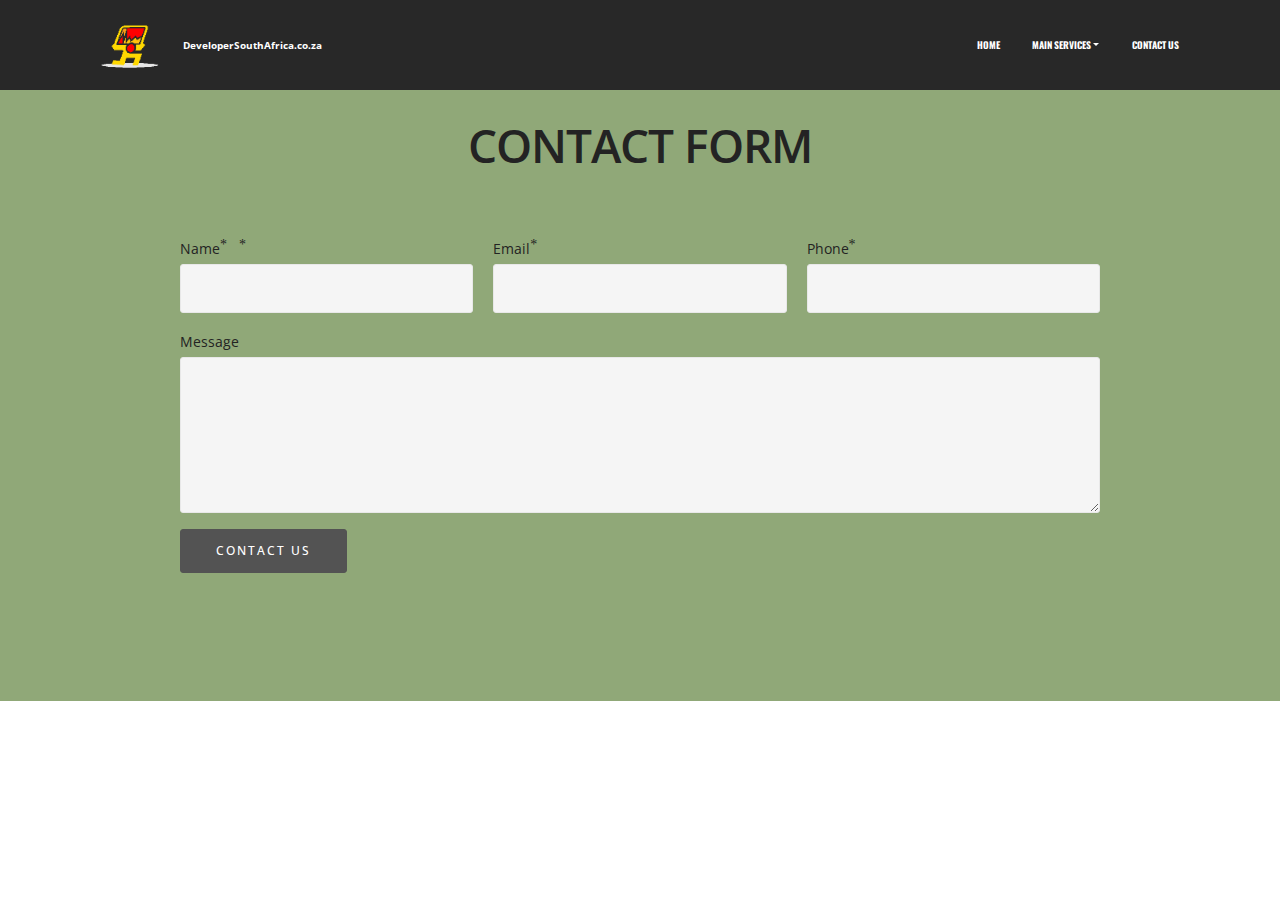
==== commit 6af622f9: "create github pages" ====
--- a/contactus.html
+++ b/contactus.html
@@ -56,7 +56,7 @@
 
 </section>
 
-<section class="engine"><a rel="external" href="https://mobirise.com">Mobirise</a></section><section class="mbr-section mbr-after-navbar" id="form1-j" style="background-color: rgb(144, 168, 120); padding-top: 120px; padding-bottom: 120px;">
+<section class="engine"><a rel="external" href="https://mobirise.com">Web Page Maker</a></section><section class="mbr-section mbr-after-navbar" id="form1-j" style="background-color: rgb(144, 168, 120); padding-top: 120px; padding-bottom: 120px;">
     
     <div class="mbr-section mbr-section__container mbr-section__container--middle">
         <div class="container">
@@ -81,7 +81,7 @@
 
                     <form action="https://mobirise.com/" method="post" data-form-title="CONTACT FORM">
 
-                        <input type="hidden" value="myD2TsrtaIlJ9LJQidVrPEUVIMd1sHG2g+lLC7Dzenmho6fIcxVP1Ue9i17PM8WCUNXp2LDgvFcnuLboOq4NF310iLm0EoBn1WEEV959dmxoPDPcho2ylFpLtR+PLVCM" data-form-email="true">
+                        <input type="hidden" value="mRIBnClfUFGP7Bootr0roblmx366zmZySkgBGsOfHrhebN266ss1KoOayueP3a1UlGc3eQu/ximkLEuwB7O4qBLA5zfQpviZ/JYIecr/v7eaOu6mbJTMZoY/xYkhNVdb" data-form-email="true">
 
                         <div class="row row-sm-offset">
 
--- a/assets/mobirise/css/mbr-additional.css
+++ b/assets/mobirise/css/mbr-additional.css
@@ -9,11 +9,11 @@
 input,
 textarea,
 .mbr-company .list-group-text {
-  font-family: 'Oswald', sans-serif;
+  font-family: 'Open Sans', sans-serif;
 }
 .mbr-footer-content li,
 .mbr-footer .mbr-contacts li {
-  font-family: 'Oswald', sans-serif;
+  font-family: 'Open Sans', sans-serif;
 }
 .btn,
 .alert,
@@ -37,7 +37,7 @@
 .mbr-gallery-title,
 .mbr-map [data-state-details],
 .mbr-price {
-  font-family: 'Oswald', sans-serif;
+  font-family: 'Open Sans', sans-serif;
 }
 .mbr-footer-content h1,
 .mbr-footer .mbr-contacts h1,
@@ -51,7 +51,7 @@
 .mbr-footer .mbr-contacts p strong,
 .mbr-footer-content strong,
 .mbr-footer .mbr-contacts strong {
-  font-family: 'Oswald', sans-serif;
+  font-family: 'Open Sans', sans-serif;
 }
 .btn-sm,
 .lead a,
@@ -60,22 +60,22 @@
 .mbr-section-hero .mbr-section-lead,
 .mbr-cards .card-subtitle,
 .mbr-testimonial .card-block {
-  font-family: 'Oswald', sans-serif;
+  font-family: 'Open Sans', sans-serif;
   font-style: normal;
 }
 .mbr-author-name {
-  font-family: 'Oswald', sans-serif;
+  font-family: 'Open Sans', sans-serif;
 }
 .mbr-author-desc {
-  font-family: 'Oswald', sans-serif;
+  font-family: 'Open Sans', sans-serif;
   font-style: normal;
 }
 .mbr-plan-title {
-  font-family: 'Oswald', sans-serif;
+  font-family: 'Open Sans', sans-serif;
 }
 .mbr-plan-subtitle,
 .mbr-plan-price-desc {
-  font-family: 'Oswald', sans-serif;
+  font-family: 'Open Sans', sans-serif;
   font-style: normal;
 }
 .bg-primary {
@@ -488,6 +488,7 @@
 
 
 
+
 #header1-k .mbr-section-title {
   color: #c0a375;
   font-size: 48px;
@@ -570,4 +571,5 @@
 }
 #features7-c P {
   text-align: center;
-}
+  font-family: 'Open Sans', sans-serif;
+}
